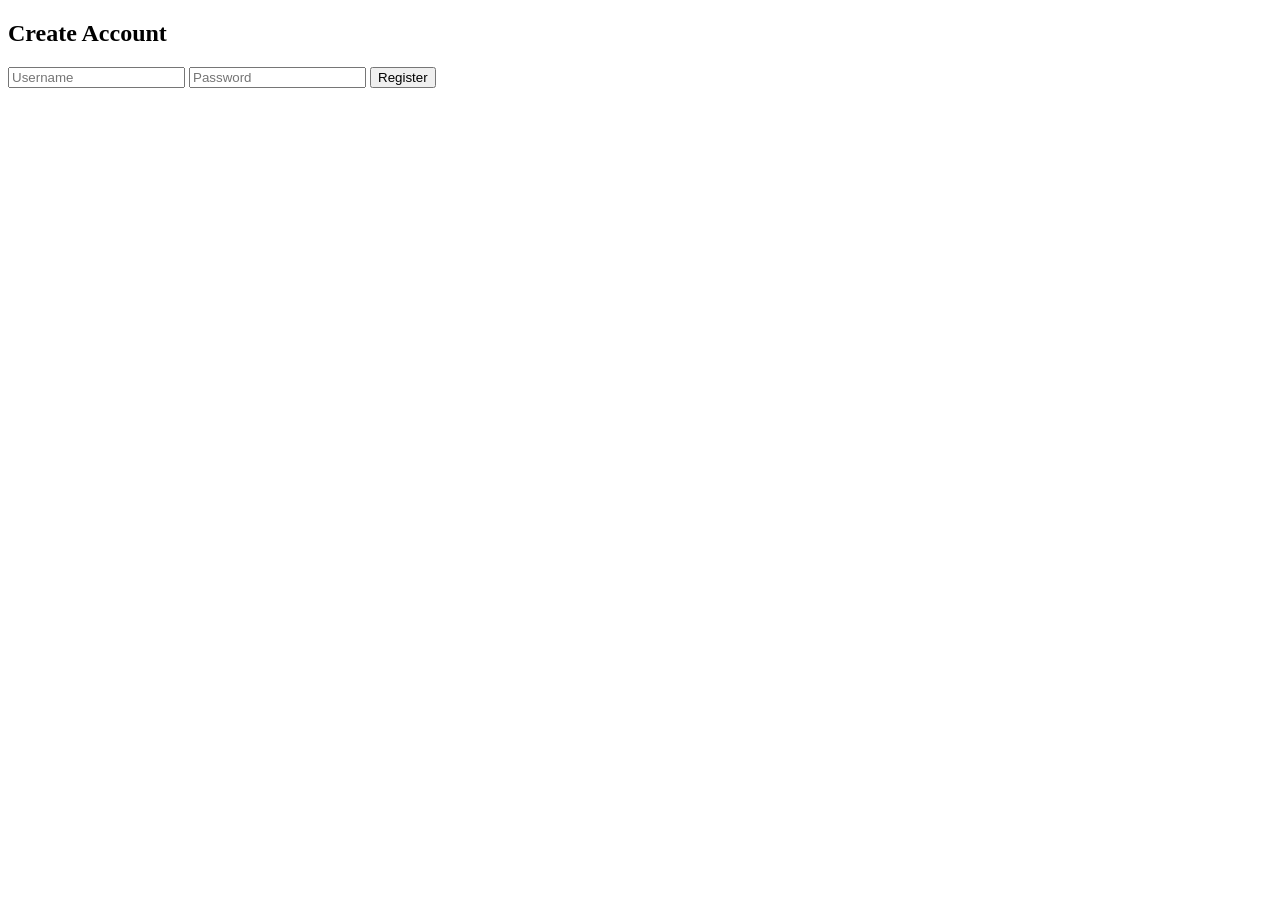
==== ecommerce/src/main/resources/static/register.html @ ffd58ef9 "Add files via upload" ====
<!DOCTYPE html>
<html>
<head>
<title>Register</title>
</head>

<body>

<h2>Create Account</h2>

<input id="username" placeholder="Username">
<input id="password" placeholder="Password">

<button onclick="register()">Register</button>

<script>

function register(){

fetch("/registerUser",{

method:"POST",

headers:{
"Content-Type":"application/json"
},

body:JSON.stringify({

username:document.getElementById("username").value,

password:document.getElementById("password").value,

role:"USER"

})

})

.then(()=>alert("User Registered"))

}

</script>

</body>
</html>
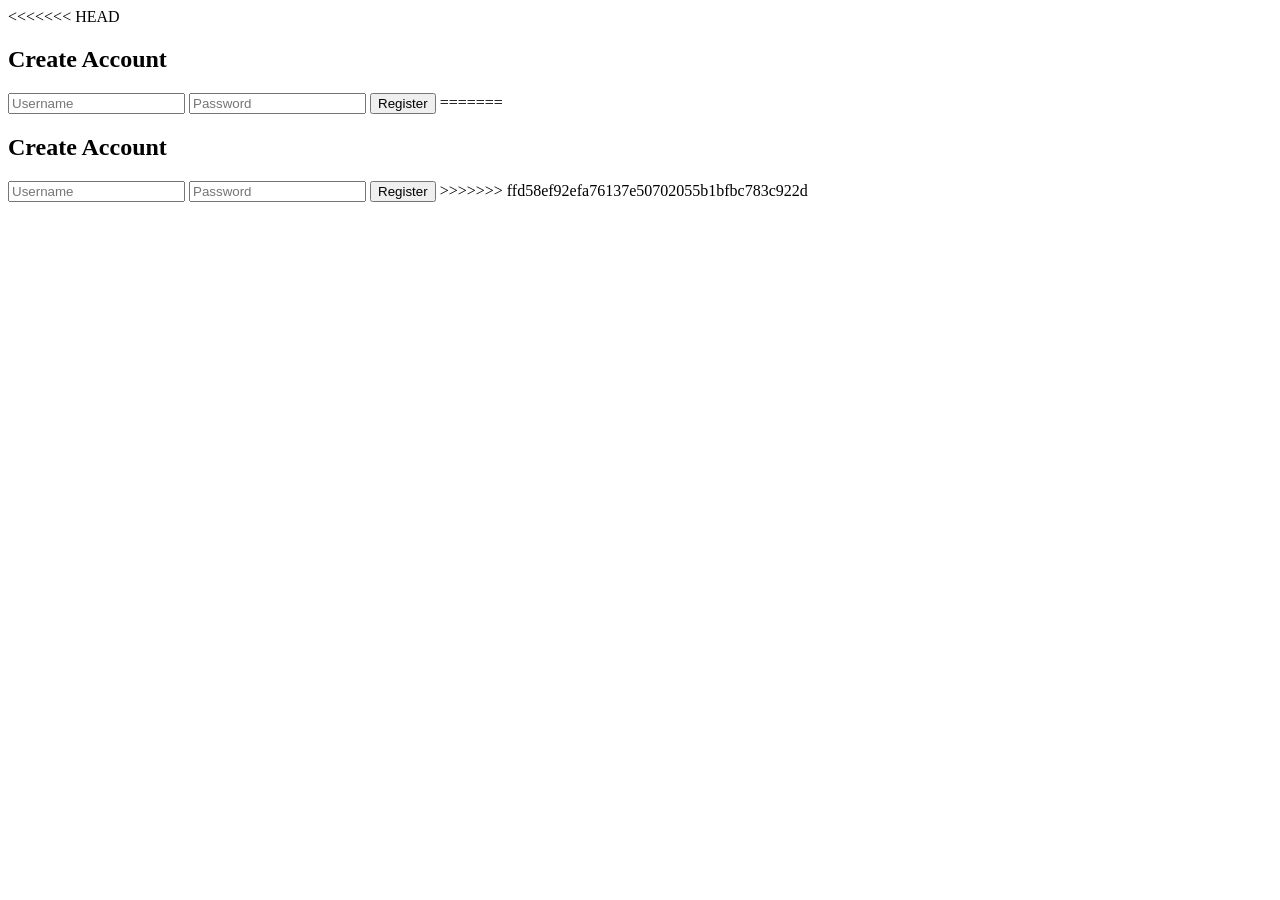
==== commit 8107ac88: "Update database settings for Render" ====
--- a/ecommerce/src/main/resources/static/register.html
+++ b/ecommerce/src/main/resources/static/register.html
@@ -1,47 +1,96 @@
-<!DOCTYPE html>
-<html>
-<head>
-<title>Register</title>
-</head>
-
-<body>
-
-<h2>Create Account</h2>
-
-<input id="username" placeholder="Username">
-<input id="password" placeholder="Password">
-
-<button onclick="register()">Register</button>
-
-<script>
-
-function register(){
-
-fetch("/registerUser",{
-
-method:"POST",
-
-headers:{
-"Content-Type":"application/json"
-},
-
-body:JSON.stringify({
-
-username:document.getElementById("username").value,
-
-password:document.getElementById("password").value,
-
-role:"USER"
-
-})
-
-})
-
-.then(()=>alert("User Registered"))
-
-}
-
-</script>
-
-</body>
+<<<<<<< HEAD
+<!DOCTYPE html>
+<html>
+<head>
+<title>Register</title>
+</head>
+
+<body>
+
+<h2>Create Account</h2>
+
+<input id="username" placeholder="Username">
+<input id="password" placeholder="Password">
+
+<button onclick="register()">Register</button>
+
+<script>
+
+function register(){
+
+fetch("/registerUser",{
+
+method:"POST",
+
+headers:{
+"Content-Type":"application/json"
+},
+
+body:JSON.stringify({
+
+username:document.getElementById("username").value,
+
+password:document.getElementById("password").value,
+
+role:"USER"
+
+})
+
+})
+
+.then(()=>alert("User Registered"))
+
+}
+
+</script>
+
+</body>
+=======
+<!DOCTYPE html>
+<html>
+<head>
+<title>Register</title>
+</head>
+
+<body>
+
+<h2>Create Account</h2>
+
+<input id="username" placeholder="Username">
+<input id="password" placeholder="Password">
+
+<button onclick="register()">Register</button>
+
+<script>
+
+function register(){
+
+fetch("/registerUser",{
+
+method:"POST",
+
+headers:{
+"Content-Type":"application/json"
+},
+
+body:JSON.stringify({
+
+username:document.getElementById("username").value,
+
+password:document.getElementById("password").value,
+
+role:"USER"
+
+})
+
+})
+
+.then(()=>alert("User Registered"))
+
+}
+
+</script>
+
+</body>
+>>>>>>> ffd58ef92efa76137e50702055b1bfbc783c922d
 </html>
